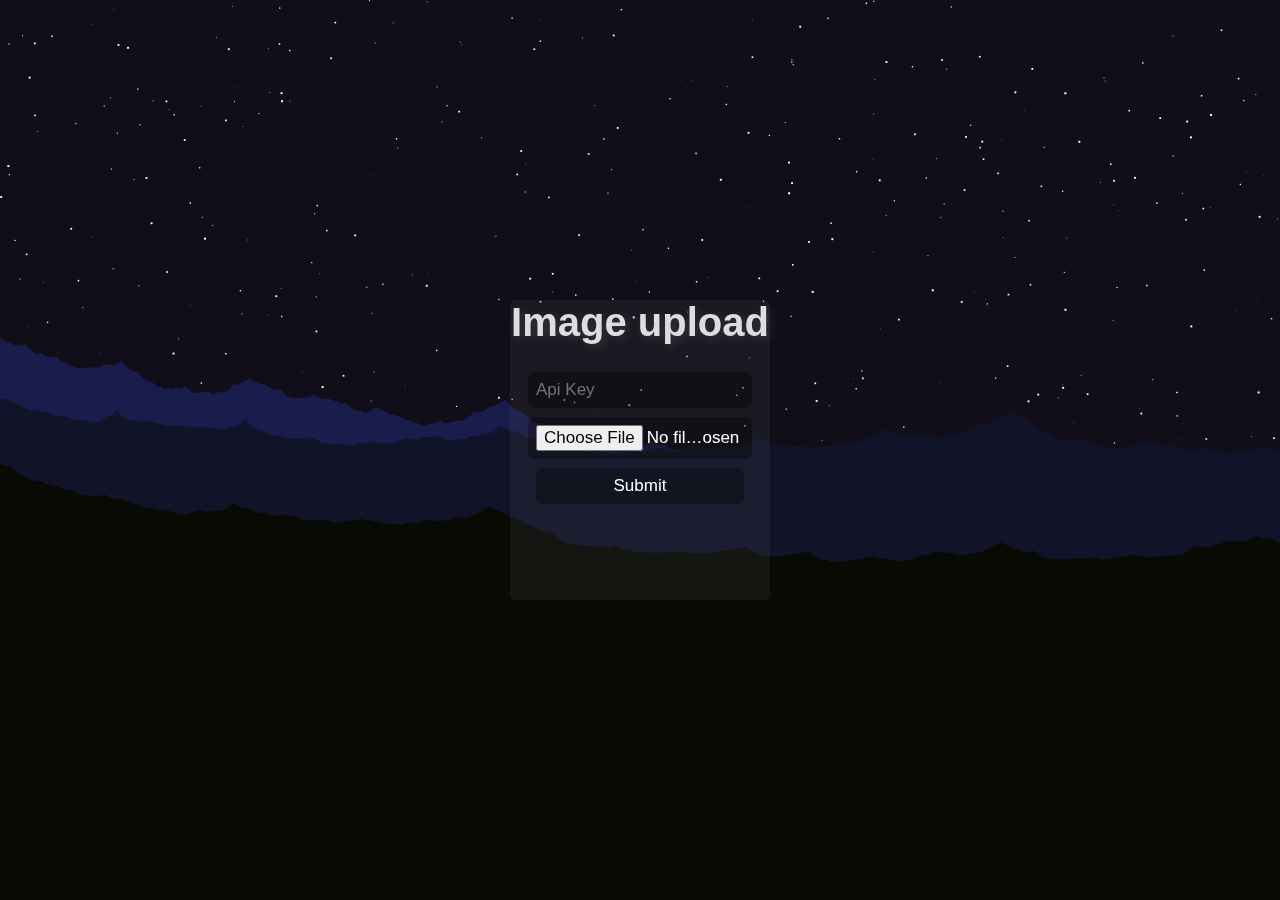
==== templates/index.html @ 1ab38e8a "merging backends of ppga.ml and i.ppga.ml" ====
<!DOCTYPE html>
<html>
<head>
  <meta charset="UTF-8">
  <title>Pepega image upload</title>
  <link rel="stylesheet" href="/static/css/style.css">
  <link rel="shortcut icon" href="/static/favicon.ico" />
</head>
<body>
  <canvas id="background"></canvas>
  <script src="/static/js/background.js"></script>
  <div id="container">
    <h1>Image upload</h1>
    <form onsubmit="event.preventDefault(); upload();">
        <input type="password" name="apikey" id="apikey" placeholder="Api Key" onfocus="this.type='text';" onblur="this.type='password';">
        <input type="file" name="file" id="file">
        <input type="submit">
    </form>
  </div>
  <script src="/static/js/sweetalert2.js"></script>
  <script src="/static/js/main.js"></script>
</body>
</html>
---- static/css/style.css ----
body, html {
  background-size: cover;
  background-color: #000;
  color: #fff;
  width: 100%;
  height: 100%;
  margin: 0;
  padding: 0;
  overflow: hidden;
}

h1 {
  font-family: 'Open Sans Condensed', sans-serif;
  position: relative;
  margin-top: 0px;
  text-align: center;
  font-size: 40px;
  color: #ddd;
  text-shadow: 3px 3px 10px #ffffff20;
}

input{
  font-family: 'Open Sans Condensed', sans-serif;
  position: relative;
  width: 80%;
  display: block;
  margin: 9px auto;
  font-size: 17px;
  color: #fff;
  padding: 8px;
  border-radius: 6px;
  border: none;
  background: #00000050;
}

input:focus{
  outline: none;
  box-shadow: 0px 0px 10px #ffffff40;
  background: #00000080;
}

canvas {
  position: absolute;
  top: 0;
  left: 0
}

#container{
  position: absolute;
  top: 0;
  left: 0;
  right: 0;
  bottom: 0;
  margin: auto;
  width: 260px;
  height: 300px;
  border-radius: 5px;
  background: #65656520;
}
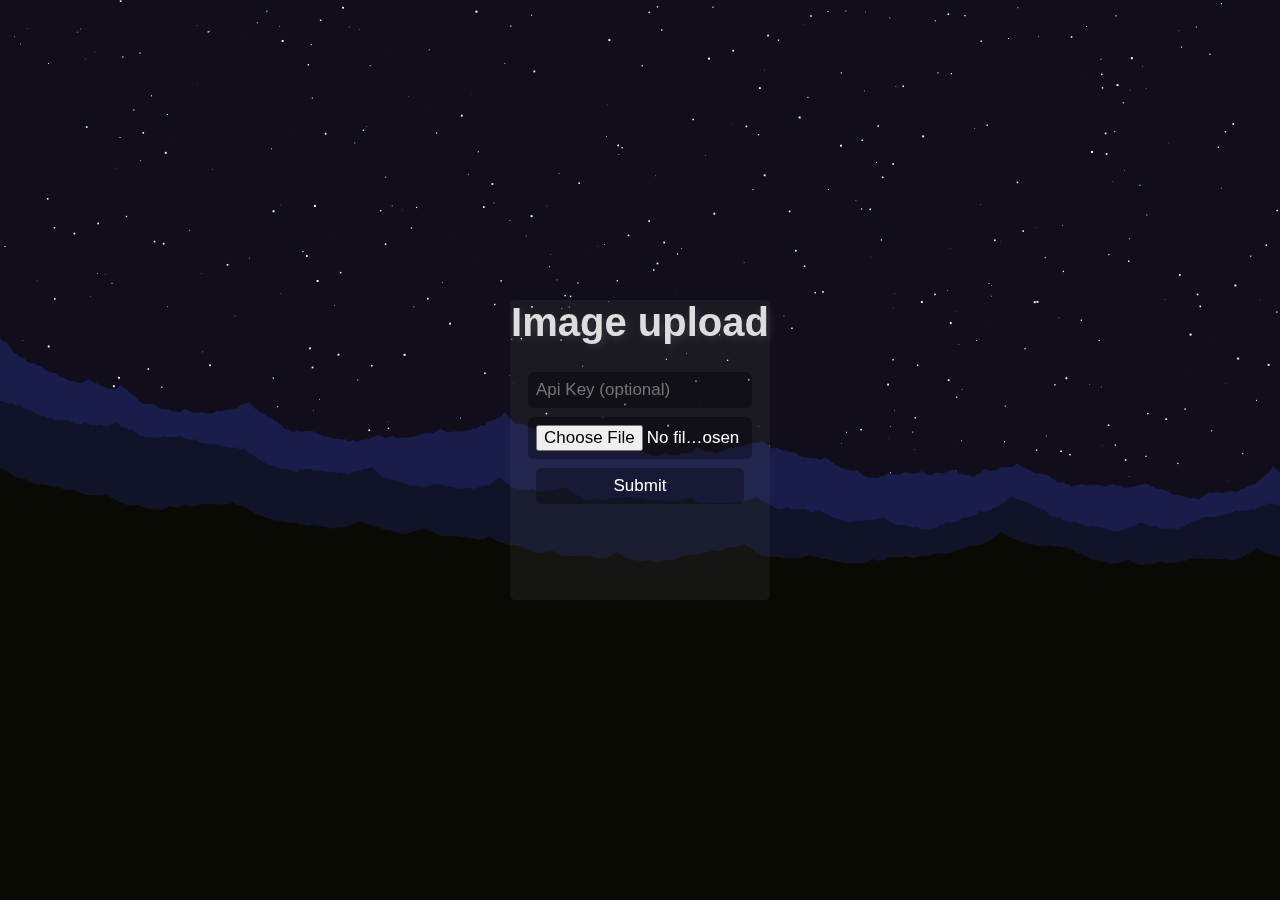
==== commit c0230241: "Update templates/index.html, main.py" ====
--- a/templates/index.html
+++ b/templates/index.html
@@ -12,7 +12,7 @@
   <div id="container">
     <h1>Image upload</h1>
     <form onsubmit="event.preventDefault(); upload();">
-        <input type="password" name="apikey" id="apikey" placeholder="Api Key" onfocus="this.type='text';" onblur="this.type='password';">
+        <input type="password" name="apikey" id="apikey" placeholder="Api Key (optional)" onfocus="this.type='text';" onblur="this.type='password';">
         <input type="file" name="file" id="file">
         <input type="submit">
     </form>
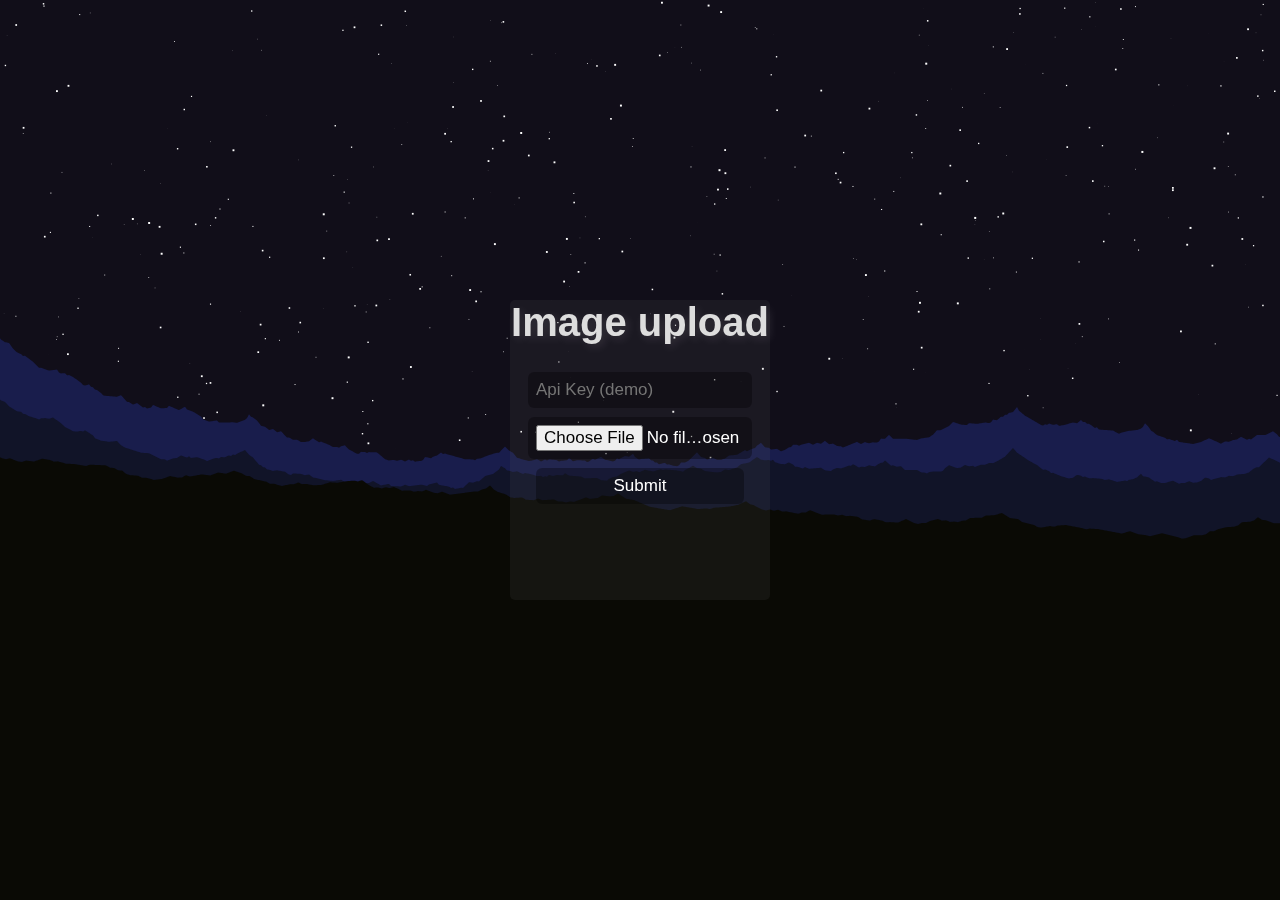
==== commit 1088b873: "Update templates/index.html" ====
--- a/templates/index.html
+++ b/templates/index.html
@@ -12,7 +12,7 @@
   <div id="container">
     <h1>Image upload</h1>
     <form onsubmit="event.preventDefault(); upload();">
-        <input type="password" name="apikey" id="apikey" placeholder="Api Key (optional)" onfocus="this.type='text';" onblur="this.type='password';">
+        <input type="password" name="apikey" id="apikey" placeholder="Api Key (demo)" onfocus="this.type='text';" onblur="this.type='password';">
         <input type="file" name="file" id="file">
         <input type="submit">
     </form>
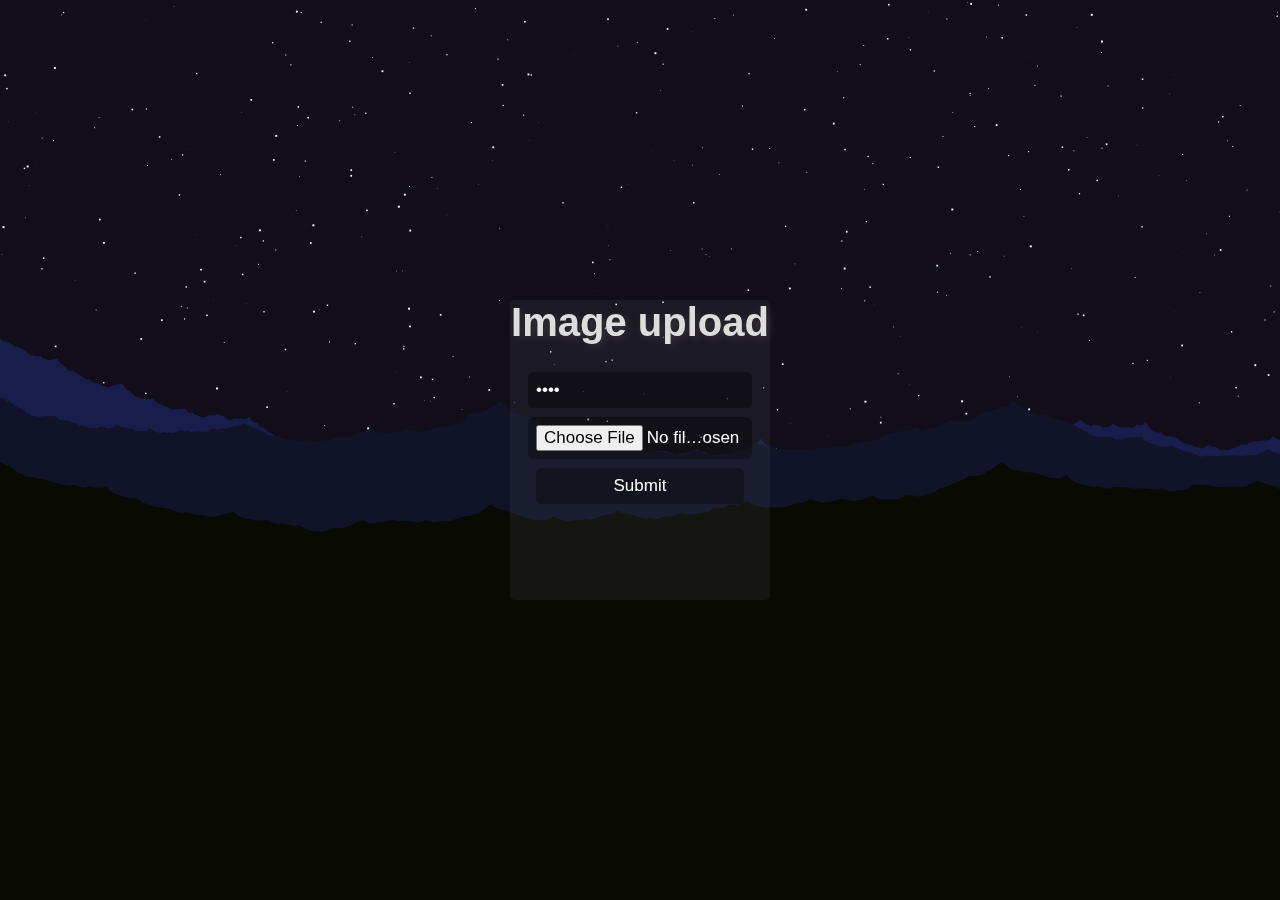
==== commit a3b64bfb: "Update templates/index.html" ====
--- a/templates/index.html
+++ b/templates/index.html
@@ -12,7 +12,7 @@
   <div id="container">
     <h1>Image upload</h1>
     <form onsubmit="event.preventDefault(); upload();">
-        <input type="password" name="apikey" id="apikey" placeholder="Api Key (demo)" onfocus="this.type='text';" onblur="this.type='password';">
+        <input type="password" name="apikey" id="apikey" placeholder="Api Key" value="demo" onfocus="this.type='text';" onblur="this.type='password';">
         <input type="file" name="file" id="file">
         <input type="submit">
     </form>
